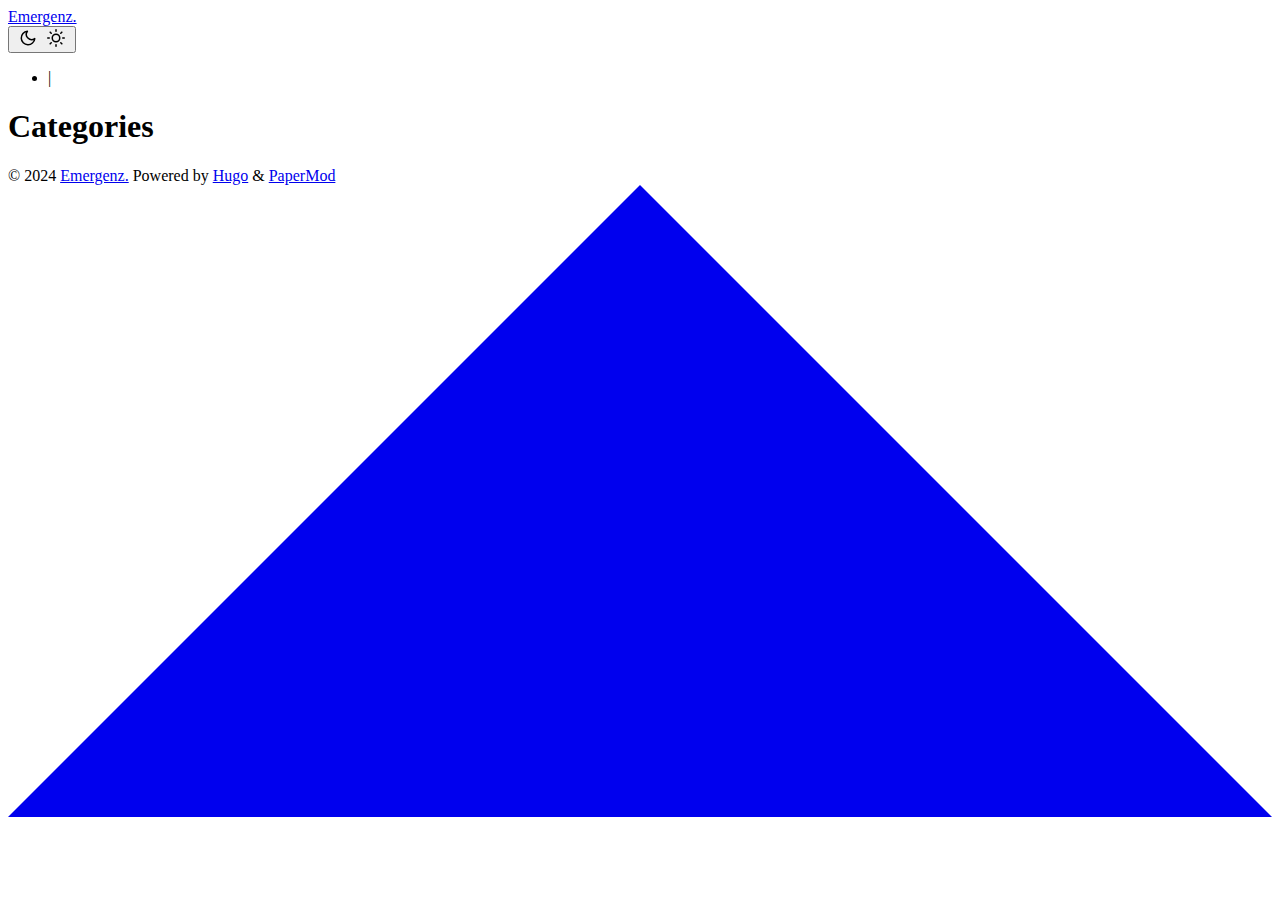
==== public/categories/index.html @ 76431022 "initial upload" ====
<!DOCTYPE html>
<html lang="en" dir="auto">

<head><script src="/livereload.js?mindelay=10&amp;v=2&amp;port=1313&amp;path=livereload" data-no-instant defer></script><meta charset="utf-8">
<meta http-equiv="X-UA-Compatible" content="IE=edge">
<meta name="viewport" content="width=device-width, initial-scale=1, shrink-to-fit=no">
<meta name="robots" content="noindex, nofollow">
<title>Categories | Emergenz.</title>
<meta name="keywords" content="">
<meta name="description" content="">
<meta name="author" content="">
<link rel="canonical" href="http://localhost:1313/categories/">
<link crossorigin="anonymous" href="/assets/css/stylesheet.97cbda0c84ab8934d2f17a335da5a00146aa7b5e54115f2328e68cfe3521c412.css" integrity="sha256-l8vaDISriTTS8XozXaWgAUaqe15UEV8jKOaM/jUhxBI=" rel="preload stylesheet" as="style">
<link rel="icon" href="http://localhost:1313/favicon.ico">
<link rel="icon" type="image/png" sizes="16x16" href="http://localhost:1313/favicon-16x16.png">
<link rel="icon" type="image/png" sizes="32x32" href="http://localhost:1313/favicon-32x32.png">
<link rel="apple-touch-icon" href="http://localhost:1313/apple-touch-icon.png">
<link rel="mask-icon" href="http://localhost:1313/safari-pinned-tab.svg">
<meta name="theme-color" content="#2e2e33">
<meta name="msapplication-TileColor" content="#2e2e33">
<link rel="alternate" type="application/rss+xml" href="http://localhost:1313/categories/index.xml">
<link rel="alternate" hreflang="en" href="http://localhost:1313/categories/">
<noscript>
    <style>
        #theme-toggle,
        .top-link {
            display: none;
        }

    </style>
    <style>
        @media (prefers-color-scheme: dark) {
            :root {
                --theme: rgb(29, 30, 32);
                --entry: rgb(46, 46, 51);
                --primary: rgb(218, 218, 219);
                --secondary: rgb(155, 156, 157);
                --tertiary: rgb(65, 66, 68);
                --content: rgb(196, 196, 197);
                --code-block-bg: rgb(46, 46, 51);
                --code-bg: rgb(55, 56, 62);
                --border: rgb(51, 51, 51);
            }

            .list {
                background: var(--theme);
            }

            .list:not(.dark)::-webkit-scrollbar-track {
                background: 0 0;
            }

            .list:not(.dark)::-webkit-scrollbar-thumb {
                border-color: var(--theme);
            }
        }

    </style>
</noscript>
</head>

<body class="list" id="top">
<script>
    if (localStorage.getItem("pref-theme") === "dark") {
        document.body.classList.add('dark');
    } else if (localStorage.getItem("pref-theme") === "light") {
        document.body.classList.remove('dark')
    } else if (window.matchMedia('(prefers-color-scheme: dark)').matches) {
        document.body.classList.add('dark');
    }

</script>

<header class="header">
    <nav class="nav">
        <div class="logo">
            <a href="http://localhost:1313/" accesskey="h" title="Emergenz. (Alt + H)">Emergenz.</a>
            <div class="logo-switches">
                <button id="theme-toggle" accesskey="t" title="(Alt + T)">
                    <svg id="moon" xmlns="http://www.w3.org/2000/svg" width="24" height="18" viewBox="0 0 24 24"
                        fill="none" stroke="currentColor" stroke-width="2" stroke-linecap="round"
                        stroke-linejoin="round">
                        <path d="M21 12.79A9 9 0 1 1 11.21 3 7 7 0 0 0 21 12.79z"></path>
                    </svg>
                    <svg id="sun" xmlns="http://www.w3.org/2000/svg" width="24" height="18" viewBox="0 0 24 24"
                        fill="none" stroke="currentColor" stroke-width="2" stroke-linecap="round"
                        stroke-linejoin="round">
                        <circle cx="12" cy="12" r="5"></circle>
                        <line x1="12" y1="1" x2="12" y2="3"></line>
                        <line x1="12" y1="21" x2="12" y2="23"></line>
                        <line x1="4.22" y1="4.22" x2="5.64" y2="5.64"></line>
                        <line x1="18.36" y1="18.36" x2="19.78" y2="19.78"></line>
                        <line x1="1" y1="12" x2="3" y2="12"></line>
                        <line x1="21" y1="12" x2="23" y2="12"></line>
                        <line x1="4.22" y1="19.78" x2="5.64" y2="18.36"></line>
                        <line x1="18.36" y1="5.64" x2="19.78" y2="4.22"></line>
                    </svg>
                </button>
                <ul class="lang-switch"><li>|</li>
                </ul>
            </div>
        </div>
        <ul id="menu">
        </ul>
    </nav>
</header>
<main class="main">
<header class="page-header">
    <h1>Categories</h1>
</header>

<ul class="terms-tags">
</ul>
    </main>
    
<footer class="footer">
    <span>&copy; 2024 <a href="http://localhost:1313/">Emergenz.</a></span>
    <span>
        Powered by
        <a href="https://gohugo.io/" rel="noopener noreferrer" target="_blank">Hugo</a> &
        <a href="https://github.com/adityatelange/hugo-PaperMod/" rel="noopener" target="_blank">PaperMod</a>
    </span>
</footer>
<a href="#top" aria-label="go to top" title="Go to Top (Alt + G)" class="top-link" id="top-link" accesskey="g">
    <svg xmlns="http://www.w3.org/2000/svg" viewBox="0 0 12 6" fill="currentColor">
        <path d="M12 6H0l6-6z" />
    </svg>
</a>

<script>
    let menu = document.getElementById('menu')
    if (menu) {
        menu.scrollLeft = localStorage.getItem("menu-scroll-position");
        menu.onscroll = function () {
            localStorage.setItem("menu-scroll-position", menu.scrollLeft);
        }
    }

    document.querySelectorAll('a[href^="#"]').forEach(anchor => {
        anchor.addEventListener("click", function (e) {
            e.preventDefault();
            var id = this.getAttribute("href").substr(1);
            if (!window.matchMedia('(prefers-reduced-motion: reduce)').matches) {
                document.querySelector(`[id='${decodeURIComponent(id)}']`).scrollIntoView({
                    behavior: "smooth"
                });
            } else {
                document.querySelector(`[id='${decodeURIComponent(id)}']`).scrollIntoView();
            }
            if (id === "top") {
                history.replaceState(null, null, " ");
            } else {
                history.pushState(null, null, `#${id}`);
            }
        });
    });

</script>
<script>
    var mybutton = document.getElementById("top-link");
    window.onscroll = function () {
        if (document.body.scrollTop > 800 || document.documentElement.scrollTop > 800) {
            mybutton.style.visibility = "visible";
            mybutton.style.opacity = "1";
        } else {
            mybutton.style.visibility = "hidden";
            mybutton.style.opacity = "0";
        }
    };

</script>
<script>
    document.getElementById("theme-toggle").addEventListener("click", () => {
        if (document.body.className.includes("dark")) {
            document.body.classList.remove('dark');
            localStorage.setItem("pref-theme", 'light');
        } else {
            document.body.classList.add('dark');
            localStorage.setItem("pref-theme", 'dark');
        }
    })

</script>
</body>

</html>
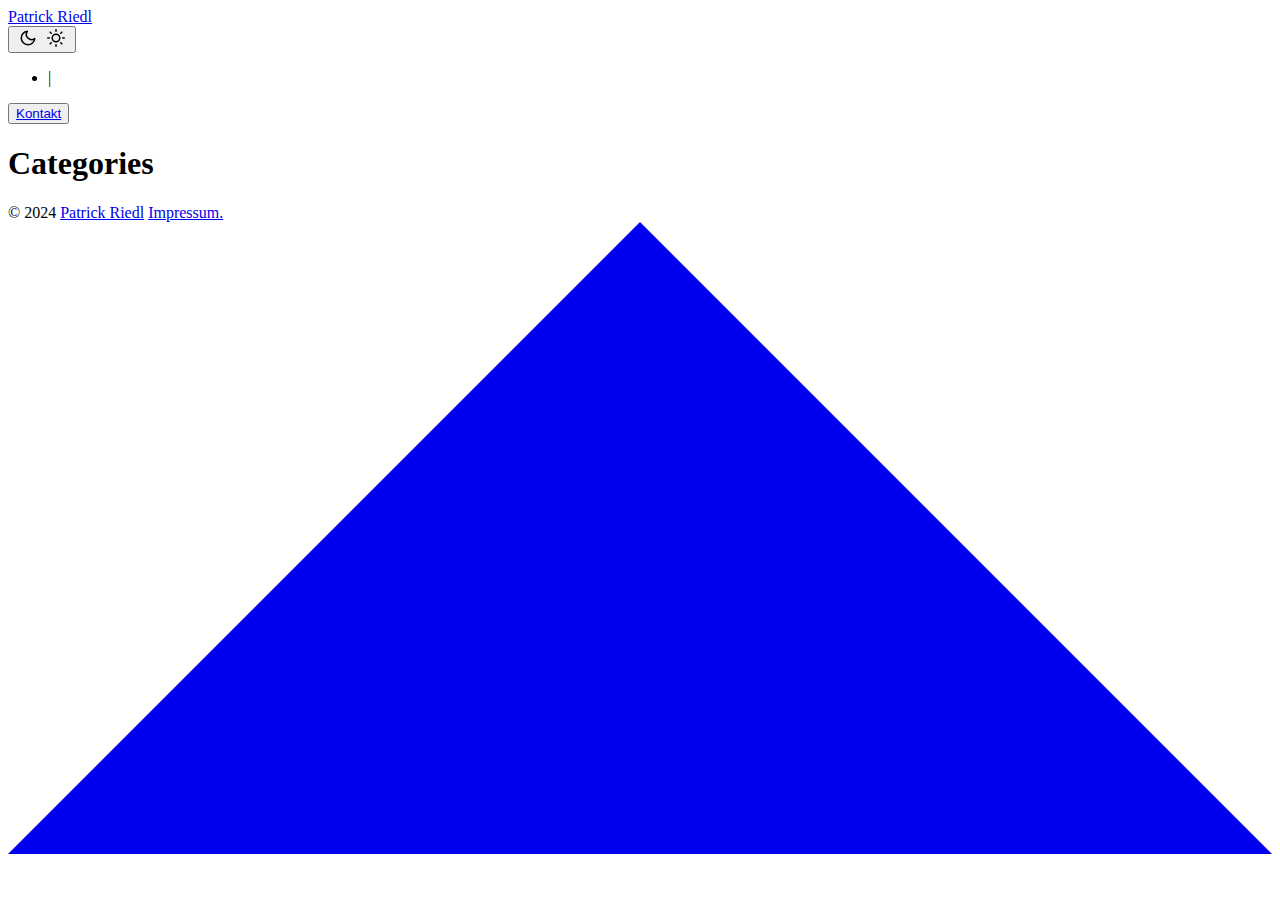
==== commit 07aa2b70: "Initial commit" ====
--- a/public/categories/index.html
+++ b/public/categories/index.html
@@ -5,12 +5,12 @@
 <meta http-equiv="X-UA-Compatible" content="IE=edge">
 <meta name="viewport" content="width=device-width, initial-scale=1, shrink-to-fit=no">
 <meta name="robots" content="noindex, nofollow">
-<title>Categories | Emergenz.</title>
+<title>Categories | Patrick Riedl</title>
 <meta name="keywords" content="">
 <meta name="description" content="">
 <meta name="author" content="">
 <link rel="canonical" href="http://localhost:1313/categories/">
-<link crossorigin="anonymous" href="/assets/css/stylesheet.97cbda0c84ab8934d2f17a335da5a00146aa7b5e54115f2328e68cfe3521c412.css" integrity="sha256-l8vaDISriTTS8XozXaWgAUaqe15UEV8jKOaM/jUhxBI=" rel="preload stylesheet" as="style">
+<link crossorigin="anonymous" href="/assets/css/stylesheet.7943595c0e241909cbf7b563323ab358ec52ef66e93d9f81b6fb1137763c044d.css" integrity="sha256-eUNZXA4kGQnL97VjMjqzWOxS72bpPZ&#43;BtvsRN3Y8BE0=" rel="preload stylesheet" as="style">
 <link rel="icon" href="http://localhost:1313/favicon.ico">
 <link rel="icon" type="image/png" sizes="16x16" href="http://localhost:1313/favicon-16x16.png">
 <link rel="icon" type="image/png" sizes="32x32" href="http://localhost:1313/favicon-32x32.png">
@@ -74,7 +74,7 @@
 <header class="header">
     <nav class="nav">
         <div class="logo">
-            <a href="http://localhost:1313/" accesskey="h" title="Emergenz. (Alt + H)">Emergenz.</a>
+            <a href="http://localhost:1313/" accesskey="h" title="Patrick Riedl (Alt + H)">Patrick Riedl</a>
             <div class="logo-switches">
                 <button id="theme-toggle" accesskey="t" title="(Alt + T)">
                     <svg id="moon" xmlns="http://www.w3.org/2000/svg" width="24" height="18" viewBox="0 0 24 24"
@@ -102,7 +102,12 @@
         </div>
         <ul id="menu">
         </ul>
+        <button class="bg-blue-500 hover:bg-blue-700 text-white font-bold px-4 py-0 text-sm mt-4 rounded">
+            <a href="mailto:contact@patrickriedl.de">Kontakt</a>
+          </button>
     </nav>
+
+    
 </header>
 <main class="main">
 <header class="page-header">
@@ -114,11 +119,10 @@
     </main>
     
 <footer class="footer">
-    <span>&copy; 2024 <a href="http://localhost:1313/">Emergenz.</a></span>
+    <span>&copy; 2024 <a href="http://localhost:1313/">Patrick Riedl</a></span>
     <span>
-        Powered by
-        <a href="https://gohugo.io/" rel="noopener noreferrer" target="_blank">Hugo</a> &
-        <a href="https://github.com/adityatelange/hugo-PaperMod/" rel="noopener" target="_blank">PaperMod</a>
+       
+        <a href="https://patrickriedl.de/impressum" rel="noopener noreferrer" >Impressum.</a>
     </span>
 </footer>
 <a href="#top" aria-label="go to top" title="Go to Top (Alt + G)" class="top-link" id="top-link" accesskey="g">
